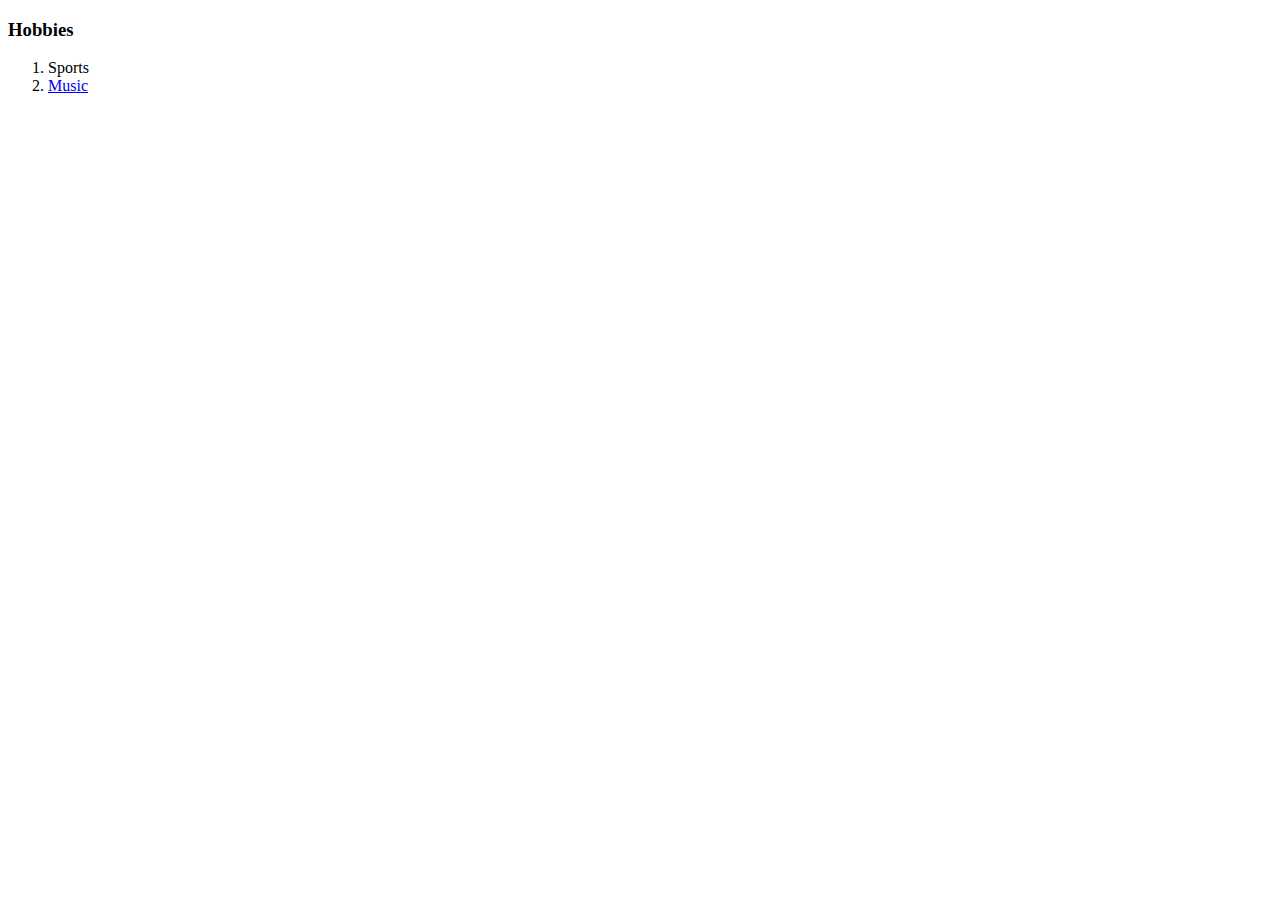
==== hobbies.html @ 4a2d2bf9 "Add initial CV website files" ====
<!DOCTYPE html>
<html lang="en" dir="ltr">
  <head>
    <meta charset="utf-8">
    <title>My Hobbies</title>
  </head>
  <body>
    <h3>Hobbies</h3>
    <ol>
      <li>Sports</li>
      <li><a href="https://open.spotify.com/user/313hwjviqyr5xvybfjthdwoy64mq?si=582fe965ea704c32">Music</a> </li>
  </body>
</html>
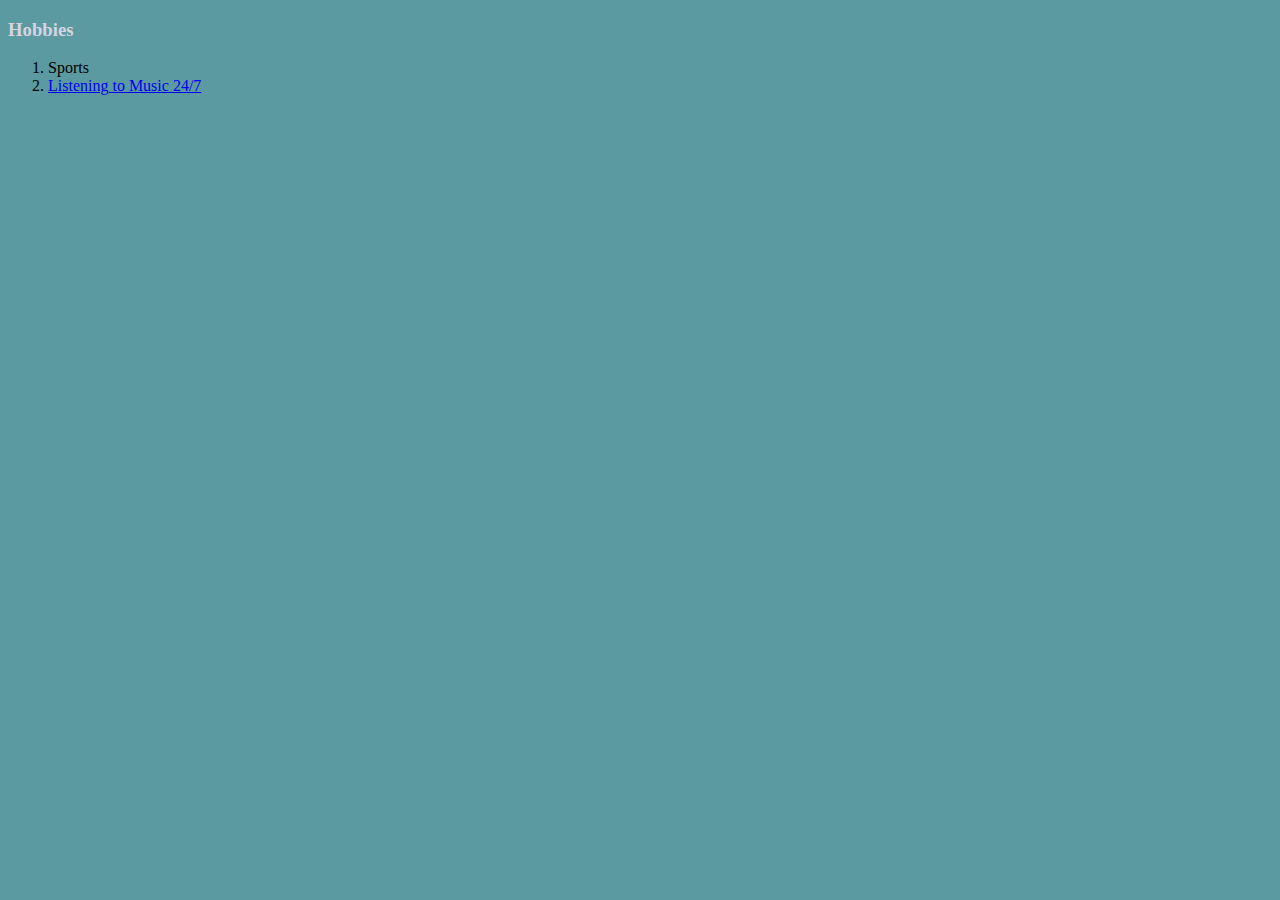
==== commit 502ce486: "Add files via upload" ====
--- a/hobbies.html
+++ b/hobbies.html
@@ -3,11 +3,12 @@
   <head>
     <meta charset="utf-8">
     <title>My Hobbies</title>
+    <link rel="stylesheet" href="css/styles.css">
   </head>
   <body>
     <h3>Hobbies</h3>
     <ol>
       <li>Sports</li>
-      <li><a href="https://open.spotify.com/user/313hwjviqyr5xvybfjthdwoy64mq?si=582fe965ea704c32">Music</a> </li>
+      <li> <a href="https://open.spotify.com/playlist/3MAfXcUGiRQg1TusYtqSNC?si=5eb4e3325a8a4143">Listening to Music 24/7</a> </li>
   </body>
 </html>
--- a/css/styles.css
+++ b/css/styles.css
@@ -0,0 +1,21 @@
+/********************TAG SELECTORS********************/
+
+body {
+  background-color: #5b9aa0;
+}
+
+hr {
+  border-style: double none none;
+  width: 05%;
+  border-color: #b8a9c9;
+  border-width: 5px;
+}
+
+h1 {
+  color: #d6d4e0;
+  font-size: 35px
+}
+
+h3 {
+  color: #d6d4e0;
+}
